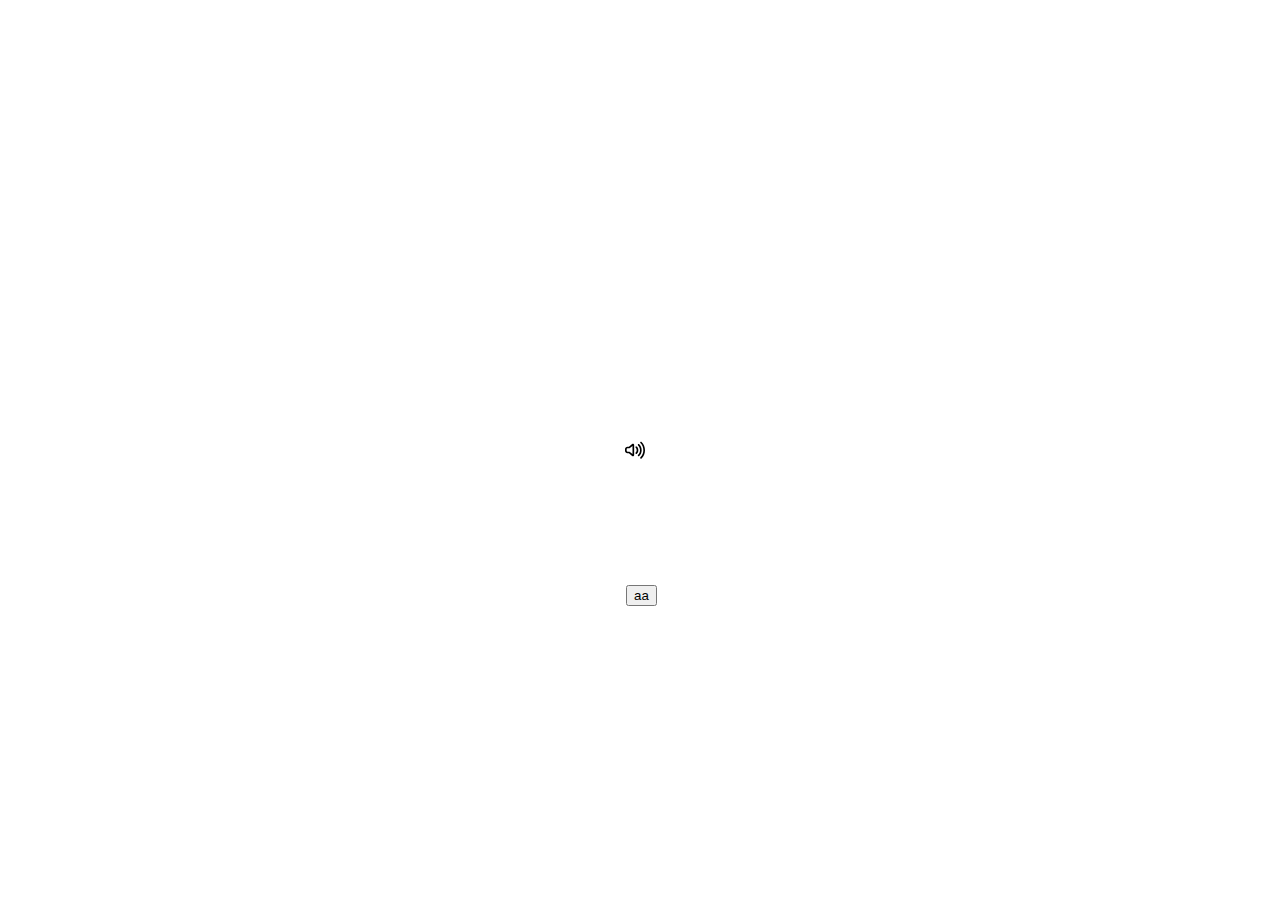
==== test.html @ 3f7432f2 "3" ====
<!DOCTYPE html>
<html lang="en">
<head>
  <meta charset="UTF-8">
  <meta name="viewport" content="width=device-width, initial-scale=1.0">
  <title>Document</title>
  <link rel="stylesheet" href="index.css">
</head>
<body>
  <svg id="volume-svg" width="20px" viewBox="0 0 24 24" fill="none" xmlns="http://www.w3.org/2000/svg"><g id="SVGRepo_bgCarrier" stroke-width="0"></g><g id="SVGRepo_tracerCarrier" stroke-linecap="round" stroke-linejoin="round"></g><g id="SVGRepo_iconCarrier"> <path fill-rule="evenodd" clip-rule="evenodd" d="M18.4853 2.29289C18.8758 1.90237 19.509 1.90237 19.8995 2.29289C25.3668 7.76023 25.3668 16.6245 19.8995 22.0919C19.509 22.4824 18.8758 22.4824 18.4853 22.0919C18.0948 21.7014 18.0948 21.0682 18.4853 20.6777C23.1716 15.9914 23.1716 8.3934 18.4853 3.70711C18.0948 3.31658 18.0948 2.68342 18.4853 2.29289ZM17.0711 5.12126C16.6806 4.73074 16.0474 4.73074 15.6569 5.12126C15.2664 5.51179 15.2664 6.14495 15.6569 6.53548C18.7811 9.65967 18.7811 14.725 15.6569 17.8492C15.2664 18.2397 15.2664 18.8729 15.6569 19.2634C16.0474 19.6539 16.6806 19.6539 17.0711 19.2634C20.9764 15.3582 20.9764 9.02651 17.0711 5.12126ZM14.2426 7.94975C13.8521 7.55923 13.2189 7.55923 12.8284 7.94975C12.4379 8.34028 12.4379 8.97344 12.8284 9.36397C14.3905 10.9261 14.3905 13.4587 12.8284 15.0208C12.4379 15.4113 12.4379 16.0445 12.8284 16.435C13.2189 16.8256 13.8521 16.8256 14.2426 16.435C16.5858 14.0919 16.5858 10.2929 14.2426 7.94975ZM11 6.04031C11 4.78255 9.5451 4.08329 8.56296 4.86901L4.64922 8H3C1.34315 8 0 9.34315 0 11V13C0 14.6569 1.34315 16 3 16H4.64922L8.56296 19.131C9.5451 19.9167 11 19.2174 11 17.9597V6.04031ZM5.89861 9.56174L9 7.08062V16.9194L5.89861 14.4383C5.54398 14.1546 5.10336 14 4.64922 14H3C2.44772 14 2 13.5523 2 13V11C2 10.4477 2.44772 10 3 10H4.64922C5.10336 10 5.54398 9.84544 5.89861 9.56174Z" fill="#000000" data-darkreader-inline-fill="" style="--darkreader-inline-fill: #000000;"></path> </g></svg>
  <div class="volume-control">
      <div class="volume-bar-container">
      <div class="volume-bar"></div>
      <div class="volume-bar-thumb"></div>
  </div>
  <div>
    <button id="test">aa</button>
  </div>
<script src="./test.js"></script>
</body>
</html>
---- index.css ----
@font-face {
  font-family: digital;
  src: url(./assets/Fonts/Digital.otf);
}

body {
  margin: 0px;
  display: flex;
  justify-content: center;
  align-items: center;
  height: 100vh;
  background-color: white;
  color: white;
  font-family: Verdana, Geneva, Tahoma, sans-serif;
}
#timer-container {
  background-color: #202937;
  height: fit-content;
  width: fit-content;
  display: flex;
  flex-direction: column;
  justify-content: center;
  align-items: center;
  padding: 20px 20px;
  border: 1px solid #dde8f4;
  filter: drop-shadow(0px 0px 5px #6290c8);
  border-radius: 10px;
}
#timer-container h2 {
  margin-top: 0px;
  margin-bottom: 0px;
  font-size: 1.3rem;
}
#timer-container h3 {
  font-family: digital;
  font-size: 3.7rem;
  font-weight: 1;
  margin-top: 5px;
  margin-bottom: 0px;
  background-color: #000000;
  border: 1px solid #dde8f4;
  border-radius: 10px;
  padding: 5px 20px 3px;
  width: 130px;
  color: #dde8f4;
  filter: drop-shadow(0px 0px 5px #6290c8);
  text-shadow: 0px 0px 10px #6290c8;

}
#timer-btns {
  margin-top: 5px;
  margin-bottom: 5px;
}
#start-btn {
  border-radius: 50%;
  width: 50px;
  height: 50px;
  background-color: #000000;
  margin-top: 10px;
  border: 1px solid #dde8f4;
  filter: drop-shadow(0px 0px 5px #6290c8);
  transition: box-shadow 0.3s ease-in-out;
}

#start-btn:hover {
  box-shadow: 0 0 10px 0px #6290c8;
}

#start-btn div {
  padding-left: 5px;
  padding-top: 2px;
}
.svg-shadow {
  filter: drop-shadow(0px 0px 5px #6290c8);
}
#videos {
  margin-top: 100px;
}
#total-time-container {
  display: flex;
  flex-direction: column;
  justify-content: center;
  align-items: center;
}
#total-time-container h2 {
  font-size: 0.75rem;
  margin-top: 10px;
}
#total-time-container h3 {
  font-size: 1.5rem;
  width: 85px;
  margin-top: 5px;
  padding: 5px 12px 3px 13px;
}



#volume-svg {
z-index: 2;
}

.volume-control {
  width: 10px;
  height:  70px;
  /* background-color: #da1212; */
  position: relative;
  bottom: 0px;
  left: -19px;
  /* opacity: 0;
  transition: opacity 0.2s ease-in-out; */
  
}


.volume-bar-container {
  position: relative;
  width: 100%;
  height: 100%;
  background-color: #ccc;
  opacity: 0;
  transition: opacity 0.2s ease-in-out;
  bottom: 0px;
  
}

.volume-bar {
  position: absolute;
  bottom: 0;
  
  width: 100%;
  height: 100%;
  background-color: #6290c8;
  transition: height 0s ease-in-out;
  transition: opacity 0.2s ease-in-out;
  opacity: 0;
}

.volume-bar-thumb {
  position: absolute;
  top: -3px;
  left: -1px;
  width: 10px;
  height: 5px;
  background-color: #fff;
  border: 1px solid #000;
  cursor: pointer;
  transform: translateY(-50%);
  opacity: 0;
  transition: opacity 0.2s ease-in-out;
}

#test {
  position: absolute;
  margin-top: 100px;
}
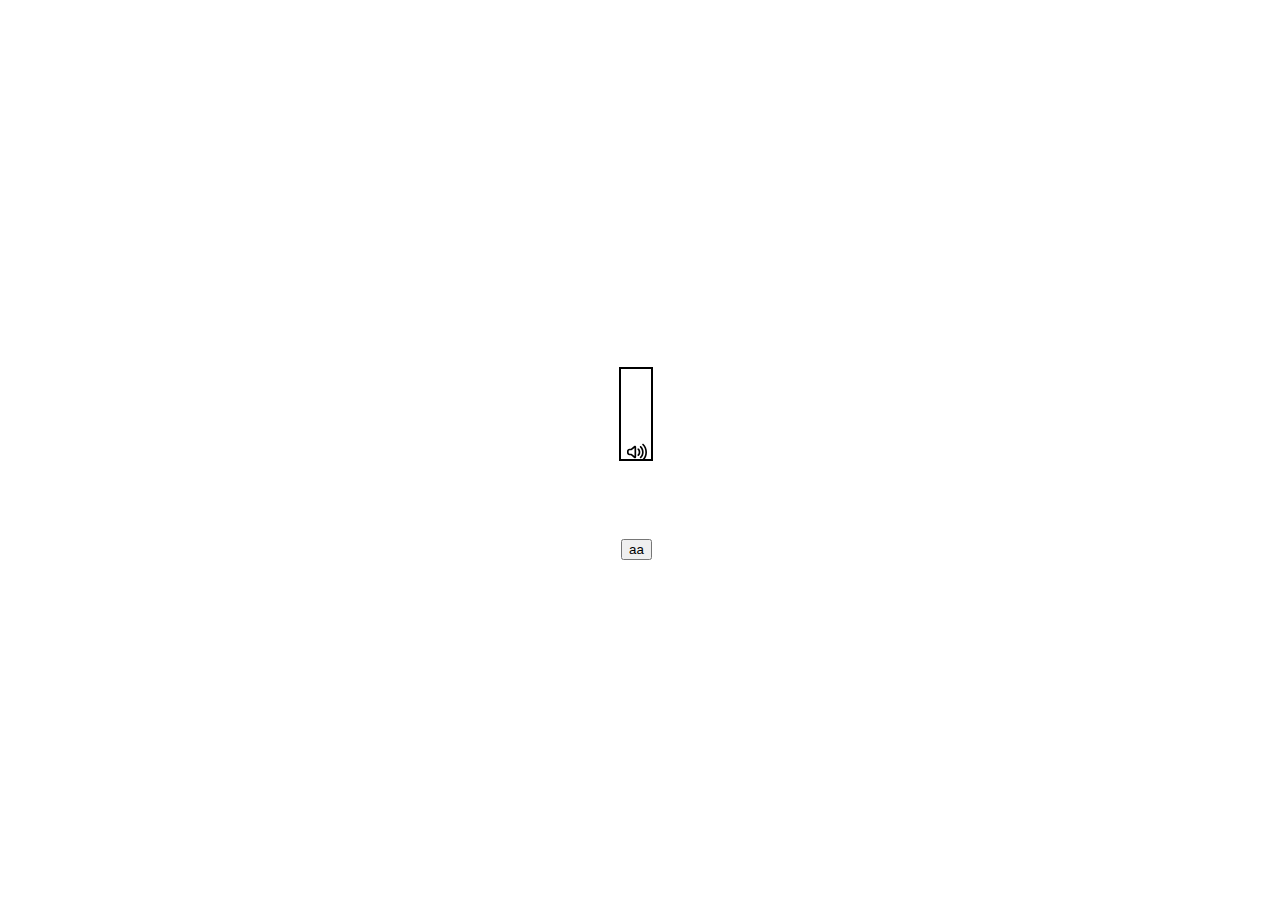
==== commit e588b7b1: "a" ====
--- a/test.html
+++ b/test.html
@@ -7,8 +7,9 @@
   <link rel="stylesheet" href="index.css">
 </head>
 <body>
-  <svg id="volume-svg" width="20px" viewBox="0 0 24 24" fill="none" xmlns="http://www.w3.org/2000/svg"><g id="SVGRepo_bgCarrier" stroke-width="0"></g><g id="SVGRepo_tracerCarrier" stroke-linecap="round" stroke-linejoin="round"></g><g id="SVGRepo_iconCarrier"> <path fill-rule="evenodd" clip-rule="evenodd" d="M18.4853 2.29289C18.8758 1.90237 19.509 1.90237 19.8995 2.29289C25.3668 7.76023 25.3668 16.6245 19.8995 22.0919C19.509 22.4824 18.8758 22.4824 18.4853 22.0919C18.0948 21.7014 18.0948 21.0682 18.4853 20.6777C23.1716 15.9914 23.1716 8.3934 18.4853 3.70711C18.0948 3.31658 18.0948 2.68342 18.4853 2.29289ZM17.0711 5.12126C16.6806 4.73074 16.0474 4.73074 15.6569 5.12126C15.2664 5.51179 15.2664 6.14495 15.6569 6.53548C18.7811 9.65967 18.7811 14.725 15.6569 17.8492C15.2664 18.2397 15.2664 18.8729 15.6569 19.2634C16.0474 19.6539 16.6806 19.6539 17.0711 19.2634C20.9764 15.3582 20.9764 9.02651 17.0711 5.12126ZM14.2426 7.94975C13.8521 7.55923 13.2189 7.55923 12.8284 7.94975C12.4379 8.34028 12.4379 8.97344 12.8284 9.36397C14.3905 10.9261 14.3905 13.4587 12.8284 15.0208C12.4379 15.4113 12.4379 16.0445 12.8284 16.435C13.2189 16.8256 13.8521 16.8256 14.2426 16.435C16.5858 14.0919 16.5858 10.2929 14.2426 7.94975ZM11 6.04031C11 4.78255 9.5451 4.08329 8.56296 4.86901L4.64922 8H3C1.34315 8 0 9.34315 0 11V13C0 14.6569 1.34315 16 3 16H4.64922L8.56296 19.131C9.5451 19.9167 11 19.2174 11 17.9597V6.04031ZM5.89861 9.56174L9 7.08062V16.9194L5.89861 14.4383C5.54398 14.1546 5.10336 14 4.64922 14H3C2.44772 14 2 13.5523 2 13V11C2 10.4477 2.44772 10 3 10H4.64922C5.10336 10 5.54398 9.84544 5.89861 9.56174Z" fill="#000000" data-darkreader-inline-fill="" style="--darkreader-inline-fill: #000000;"></path> </g></svg>
+  
   <div class="volume-control">
+    <svg id="volume-svg" width="20px" viewBox="0 0 24 24" fill="none" xmlns="http://www.w3.org/2000/svg"><g id="SVGRepo_bgCarrier" stroke-width="0"></g><g id="SVGRepo_tracerCarrier" stroke-linecap="round" stroke-linejoin="round"></g><g id="SVGRepo_iconCarrier"> <path fill-rule="evenodd" clip-rule="evenodd" d="M18.4853 2.29289C18.8758 1.90237 19.509 1.90237 19.8995 2.29289C25.3668 7.76023 25.3668 16.6245 19.8995 22.0919C19.509 22.4824 18.8758 22.4824 18.4853 22.0919C18.0948 21.7014 18.0948 21.0682 18.4853 20.6777C23.1716 15.9914 23.1716 8.3934 18.4853 3.70711C18.0948 3.31658 18.0948 2.68342 18.4853 2.29289ZM17.0711 5.12126C16.6806 4.73074 16.0474 4.73074 15.6569 5.12126C15.2664 5.51179 15.2664 6.14495 15.6569 6.53548C18.7811 9.65967 18.7811 14.725 15.6569 17.8492C15.2664 18.2397 15.2664 18.8729 15.6569 19.2634C16.0474 19.6539 16.6806 19.6539 17.0711 19.2634C20.9764 15.3582 20.9764 9.02651 17.0711 5.12126ZM14.2426 7.94975C13.8521 7.55923 13.2189 7.55923 12.8284 7.94975C12.4379 8.34028 12.4379 8.97344 12.8284 9.36397C14.3905 10.9261 14.3905 13.4587 12.8284 15.0208C12.4379 15.4113 12.4379 16.0445 12.8284 16.435C13.2189 16.8256 13.8521 16.8256 14.2426 16.435C16.5858 14.0919 16.5858 10.2929 14.2426 7.94975ZM11 6.04031C11 4.78255 9.5451 4.08329 8.56296 4.86901L4.64922 8H3C1.34315 8 0 9.34315 0 11V13C0 14.6569 1.34315 16 3 16H4.64922L8.56296 19.131C9.5451 19.9167 11 19.2174 11 17.9597V6.04031ZM5.89861 9.56174L9 7.08062V16.9194L5.89861 14.4383C5.54398 14.1546 5.10336 14 4.64922 14H3C2.44772 14 2 13.5523 2 13V11C2 10.4477 2.44772 10 3 10H4.64922C5.10336 10 5.54398 9.84544 5.89861 9.56174Z" fill="#000000" data-darkreader-inline-fill="" style="--darkreader-inline-fill: #000000;"></path> </g></svg>
       <div class="volume-bar-container">
       <div class="volume-bar"></div>
       <div class="volume-bar-thumb"></div>
--- a/index.css
+++ b/index.css
@@ -96,58 +96,62 @@
 
 
 
-#volume-svg {
-z-index: 2;
-}
+
 
 .volume-control {
-  width: 10px;
-  height:  70px;
+  width: 30px;
+  height: 90px;
   /* background-color: #da1212; */
   position: relative;
-  bottom: 0px;
-  left: -19px;
-  /* opacity: 0;
-  transition: opacity 0.2s ease-in-out; */
-  
+  bottom: 36px;
+  left: -4px;
+  border: 2px solid #000;
 }
+#volume-svg {
+  z-index: 1;
+  position: absolute;
+  bottom: -3px;
+  left: 20%;
+  }
 
 
 .volume-bar-container {
   position: relative;
-  width: 100%;
-  height: 100%;
+  width: 4px;
+  height:  70px;
   background-color: #ccc;
+  left: 32%;
   opacity: 0;
-  transition: opacity 0.2s ease-in-out;
-  bottom: 0px;
-  
+  visibility: hidden;
+  transition: opacity 0.5s ease-in-out;
+  top: 10px;
 }
 
 .volume-bar {
   position: absolute;
-  bottom: 0;
-  
+  bottom: -0px;
+  left: 0px;
   width: 100%;
-  height: 100%;
+  height: 0%;
   background-color: #6290c8;
-  transition: height 0s ease-in-out;
-  transition: opacity 0.2s ease-in-out;
+  transition: opacity 0.5s ease-in-out;
   opacity: 0;
+  visibility: hidden;
 }
 
 .volume-bar-thumb {
   position: absolute;
-  top: -3px;
-  left: -1px;
-  width: 10px;
-  height: 5px;
+  bottom: 0px;
+  left: -3px;
+  width: 7px;
+  height: 3px;
   background-color: #fff;
   border: 1px solid #000;
   cursor: pointer;
-  transform: translateY(-50%);
   opacity: 0;
-  transition: opacity 0.2s ease-in-out;
+  visibility: hidden;
+  transition: opacity 0.5s ease-in-out;
+  z-index: 1;
 }
 
 #test {
